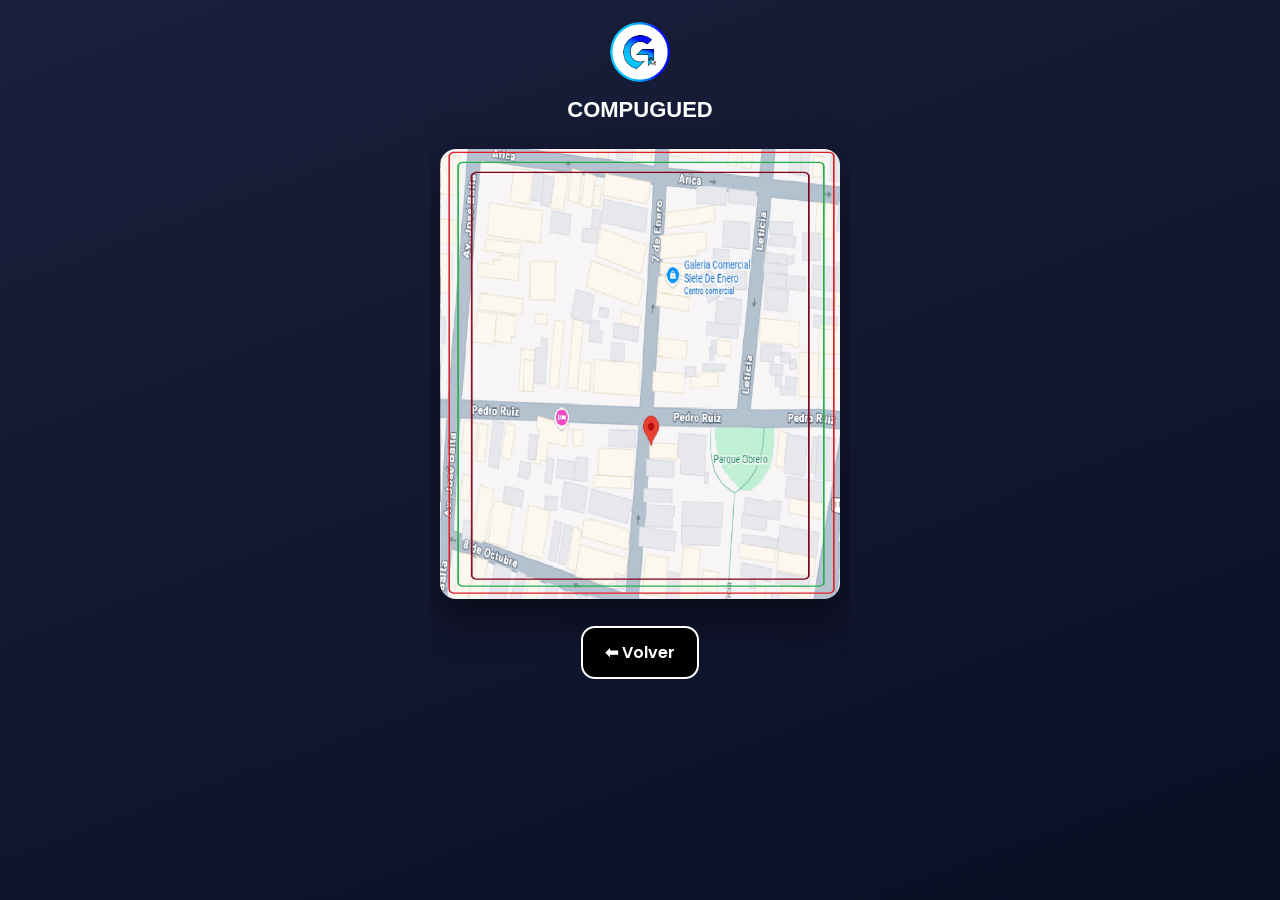
==== mapa2.html @ 29bbeefc "fff fff" ====
<!DOCTYPE html>

<html lang="es">

<head>
<meta charset="UTF-8">
<meta name="viewport" content="width=device-width, initial-scale=1.0">
<title>COMPUGUED | Tecnología</title>

  <!-- Fonts & Icons -->
  <link rel="preconnect" href="https://fonts.googleapis.com">
  <link rel="preconnect" href="https://fonts.gstatic.com" crossorigin>
  <link href="https://fonts.googleapis.com/css2?family=Poppins:wght@300;400;500;600;700&display=swap" rel="stylesheet">
  <link rel="stylesheet" href="https://cdnjs.cloudflare.com/ajax/libs/font-awesome/6.5.0/css/all.min.css"/>
  <link rel="stylesheet" href="css/style.css">

</head>


<body>

<!--ESTILO CELULAR -->  
<div class="phone">

<!-- LOGO -->
<div class="header">
    <img src="img/logo/logofondoazul.png" class="avatar_mapa">
    <h1 class="titulo-principal">COMPUGUED</h1>
    
<!-- REDES SOCIALES -->
    <!-- <div class="social">
        <i class="fa-brands fa-instagram"></i>        
        <i class="fa-brands fa-facebook"></i>
        <i class="fa-brands fa-x-twitter"></i>
    </div> -->
</div>
<!-- FIN LOGO -->
<!-- FIN REDES SOCIALES -->

<div class="container">


    <div class="map-container">
    <!-- IMAGEN MAPA -->
    <img src="img/naipe/1.jpg" alt="Mapa ubicación COMPUGUED">

    <!-- BOTÓN VOLVER -->
    <a href="index.html" class="back-btn btnmapa">⬅ Volver</a>
  </div>
  </div><div class="slider">
  

</div>

<!-- DOBLE BOTON PDF + WTZ -->

<!-- DOBLE BOTON PDF + WTZ -->
<!-- <footer>
    📌 7 de enero 1299,  esquina Pedro Ruiz <br>
  </footer> -->
</div>
<!--FIN ESTILO CELULAR -->

 


<!-- ENLACE JS -->
<!-- <script src="js/app.js"></script> -->
<!-- FIN ENLACE JS -->

</body>

<style>

  .header{
  margin-bottom:10px;

}

body{
  display:flex;
  justify-content:center;
  align-items:flex-start; /* 👈 CLAVE: ya no centra vertical */
  height:100vh;           /* pantalla fija */
  overflow:hidden;        /* sin scroll */
  background:linear-gradient(160deg,#1a1f3c,#0b0f24);
  color:#fff;
  margin:0;
  padding-top:20px;       /* 👈 pequeño margen superior */
}

    

    .map-container{
      width:100%;
      max-width:420px;
      text-align:center;
      padding:5px;
    }

    .map-container img{
      width:100%;
      height: 450px;
      border-radius:16px;
      box-shadow:0 15px 40px rgba(0,0,0,.5);
      margin-bottom:20px;
    }

    .back-btn{
      display:inline-block;
      padding:12px 22px;
      border-radius:14px;
      background:#000;
      color:#fff;
      text-decoration:none;
      font-weight:600;
      border:2px solid #fff;
      transition:.3s;
    }

    .back-btn:hover{
      transform:translateY(-3px);
      box-shadow:0 10px 25px rgba(0,0,0,.4);
    }

/* css para mapa.html */
.avatar_mapa{ /*Control Logo*/
    width:60px;
    height:60px;
    border-radius:50%;
    /* border:4px solid #fff; */
    border: none;
    object-fit: cover;
}

.header h2{ /*Texto COMPUGUED*/
    margin:5px 0 4px;
    font-size: 22px;
}

.phone{
  width:100%;
  max-width:420px;
}


/* BOTON-VIBRACION */
.btnmapa { 
    position: relative;
    text-decoration: none;
    color: #fff;
    transition: color 350ms ease-in-out, background-color 350ms ease-in-out;
    animation: bouncy 3s infinite linear;
}

@keyframes bouncy {
    0%, 40% { top: 0px; }
    43% { top: -15px; }
    46% { top: 0px; }
    48% { top: -7px; }
    50% { top: 0px; }
    100% { top: 0px; }
}
/* FIN BOTON-VIBRACION */



  </style>
</html>
---- css/style.css ----
:root{
      --bg:#0e0f13;
      --card:rgba(22,24,33,.9);
      --text:#eaeaf0;
      --muted:#9ca3af;
      --primary:#25d366;
      --accent:#4f46e5;
    }

*{
    box-sizing:border-box;
    font-family:'Poppins',sans-serif;
}

body{
    margin:0;
    background:linear-gradient(160deg,#1a1f3c,#0b0f24);
    display:flex;
    justify-content:center;
    padding:20px;
    color:var(--text);

    /* control fondo imagen; */
    /* background-image: url("../img/fondo/f4.jpg"); */
    background-size: cover;
    background-position: center;
    background-repeat: no-repeat;
    background-attachment: fixed;
    /* FIN control fondo imagen; */
}

.phone{ /*toda la estructura*/
    width:100%;
    max-width:380px;
    /* background:#15c40f; color fondo verde*/
    /* border-radius:35px; */
    overflow:hidden;
    /* box-shadow:0 30px 70px rgba(187, 184, 184, 0.45); */
     /*color sombra borde*/
     /* background-color: rgb(228, 61, 219); */
}

/* ===== HEADER ===== */
.header{
    /* background:linear-gradient(135deg,#2b2f77,#ffa963); 2 colores fondo encabezado phone  */
    /* padding:30px 20px 80px; Clave para responsiva */
    padding: 2px;
    text-align:center;
    color:#ffffff;
}

.avatar{ /*Control Logo*/
    width:90px;
    height:90px;
    border-radius:50%;
    /* border:4px solid #fff; */
    border: none;
    object-fit: cover;
}

.header h1{ /*Texto COMPUGUED*/
    margin:8px 0 4px;
    font-size: 22px;
}

.header p{ /*Descripcion Breve*/
    font-size: 15px;
    /* font-weight: bold; */
    /* opacity:.9; */
}


.titulo-principal {
  font-family: 'Michroma', sans-serif;
}

/* FIN HEADER ===== */

/* ===== SOCIAL ===== */
.social{ /*Control bloque Redes sociales*/
    display:flex;
    justify-content:center;
    gap:20px;
    margin: 1rem;
}

.social i{
    width:20px;
    height:20px;
    border-radius:50%;
    background:rgba(255,255,255,.15); 
    display:flex;
    align-items:center;
    justify-content:center;
    transition:.3s;
    font-size: 1.2rem;
    cursor:pointer;
}

.social i:hover{
    transform:translateY(-3px);
    background:rgba(255,255,255,.3);
}

/* .social svg{
    width:25px;
    fill:#fff;
} */
/* FIN SOCIAL ===== */

/* 2 BOTONES ACTIONS  ===== */
.actions{
    display:grid;
    grid-template-columns:1fr 1fr;
    gap:20px;
    padding:25px 10px 30px;
}

.action{
    background:rgb(0, 0, 0);
    color:#fff;
    text-decoration:none;
    border-radius:15px;
    padding:10px 20px;
    text-align:center;
    font-size:15px;
    font-weight:600;
    transition:.25s;
    border: 2px solid #ffffff; /* grosor | estilo | color */
}

.action i{
  font-size: 2rem;
  padding-bottom: 0.5rem;
}

.action:hover{
    /* background:#2563eb; */
    transform:translateY(-4px);
    box-shadow:0 12px 22px rgba(0,0,0,.25);
    
}
/* 
.action svg{
    width:26px;
    fill:#fff;
    margin-bottom:6px;
} */

.action span{
    display:block;
    font-size:14px;
    font-weight:600;
}


/* BOTON-VIBRACION */
.btn { 
    position: relative;
    text-decoration: none;
    color: #fff;
    transition: color 350ms ease-in-out, background-color 350ms ease-in-out;
    animation: bouncy 3s infinite linear;
}

@keyframes bouncy {
    0%, 40% { top: 0px; }
    43% { top: -15px; }
    46% { top: 0px; }
    48% { top: -7px; }
    50% { top: 0px; }
    100% { top: 0px; }
}
/* FIN BOTON-VIBRACION */


/* FIN ACTIONS ===== */


/* ===== RESPONSIVE ===== */
@media(min-width:768px){
    .phone{
        max-width:420px;
    }
}

@media(min-width:1600px){
    body{
        padding:40px;
    }
}


.container {
  max-width: 420px;
  margin: auto;
  padding: 5px;
  text-align: center;
}

/* SLIDER */
.slider {
  position: relative;
  margin-top: 0;
}

.slider-window {
  width: 100%;
  height: 195px;
  overflow: hidden;
  background: #fff;
  border-radius: 10px;
}

.slider-track {
  display: flex;
  transition: transform 0.4s ease;
}

.slider-track img {
  width: 100%;
  height: 250px;
  flex-shrink: 0;
}

/* FLECHAS */
.nav {
  position: absolute;
  top: 50%;
  transform: translateY(-50%);
  background: none;
  border: none;
  font-size: 30px;
  color: transparent;
  cursor: pointer;
}

.prev { left: -5px; }
.next { right: -5px; }










    /* TOP BAR */
    /* .top-bar{
      display:flex;
      justify-content:space-between;
      align-items:flex-start;
      margin-bottom:1px;
    } */

.top-bar{
  display:flex;
  justify-content:space-between;
  align-items:center;
}



    /* CLIMA WEATHER */
    .weather-wrap{
      display:flex;
      flex-direction:column;
      align-items:flex-start;
    }

    .weather{
      display:flex;
      align-items:center;
      gap:12px;
      background:linear-gradient(135deg,#1e293b,#0f172a);
      padding:10px 14px;
      border-radius:14px;
      box-shadow:0 8px 22px rgba(0,0,0,.4);
      animation:float 3s ease-in-out infinite;
      font-size:14px;
    }

    .weather i{
      font-size:22px;
    }

    .weather .temp{
      font-weight:600;
    }

    .city{
      margin-top:4px;
      font-size:12px;
      color:var(--text);
      padding-left:6px;
    }

    @keyframes float{
      0%,100%{transform:translateY(0)}
      50%{transform:translateY(-3px)}
    }

    .icon-btn{
      background:var(--card);
      border-radius: 1rem;
      color:var(--text);
      width:35px;
      height:35px;
      border-radius:12px;
      cursor:pointer;
      display:flex;
      align-items:center;
      justify-content:center;
      box-shadow:0 8px 20px rgba(0,0,0,.2);
    }

  .icon-btn i{
      font-size: 1rem;
    }


    /* WEATHER TEXT */
.weather-text{
  font-size:12px;
  color:var(--text);
  padding-left:6px;
  margin-top:2px;
}

/* ANIMATIONS */
.sunny{
  animation:pulse 2.5s ease-in-out infinite;
}

.cloudy{
  animation:float 4s ease-in-out infinite;
}

.rainy{
  animation:rainMove 1.2s ease-in-out infinite;
}

@keyframes pulse{
  0%,100%{transform:scale(1)}
  50%{transform:scale(1.04)}
}

@keyframes rainMove{
  0%,100%{transform:translateY(0)}
  50%{transform:translateY(3px)}
}


    /* footer{
      text-align:center;
      font-size:17px;
      color:var(--text);
      line-height:1.6;
    } */



    .share-buttons{
  display:flex;
  flex-direction:column;
  gap:10px; /* separación entre botones */
}




/* TERMÓMETRO ANIMADO */
.thermo {
  animation: thermoPulse 1.8s infinite ease-in-out;
}

@keyframes thermoPulse {
  0% { transform: scale(1); }
  50% { transform: scale(1.15); }
  100% { transform: scale(1); }
}




/* css para mapa.html */
.avatar{ /*Control Logo*/
    width:90px;
    height:90px;
    border-radius:50%;
    /* border:4px solid #fff; */
    border: none;
    object-fit: cover;
}

.header h1{ /*Texto COMPUGUED*/
    margin:8px 0 4px;
    font-size: 22px;
}
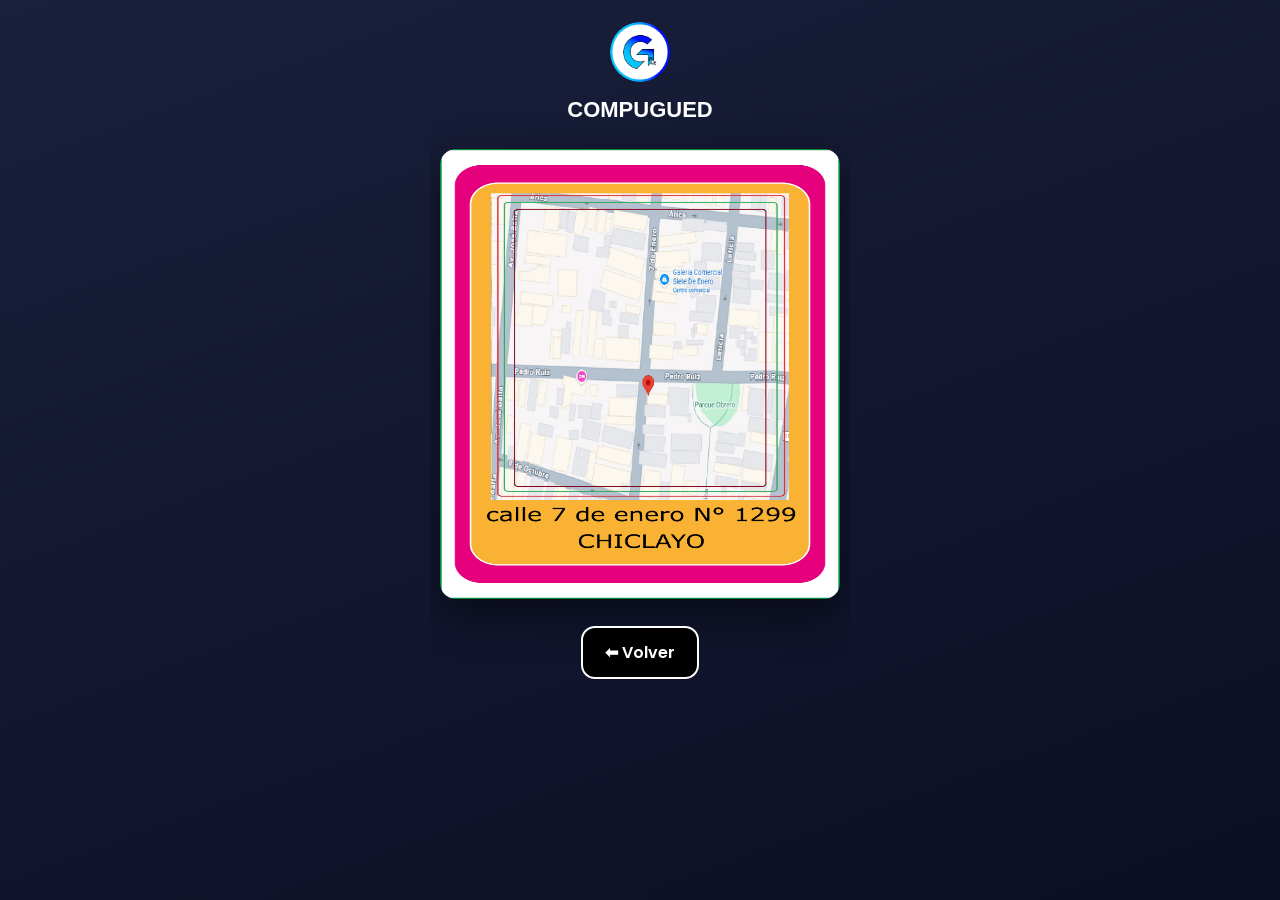
==== commit e2b52fab: "dd dd" ====
--- a/mapa2.html
+++ b/mapa2.html
@@ -42,7 +42,7 @@
 
     <div class="map-container">
     <!-- IMAGEN MAPA -->
-    <img src="img/naipe/1.jpg" alt="Mapa ubicación COMPUGUED">
+    <img src="img/mapa/1.png" alt="Mapa ubicación COMPUGUED">
 
     <!-- BOTÓN VOLVER -->
     <a href="index.html" class="back-btn btnmapa">⬅ Volver</a>
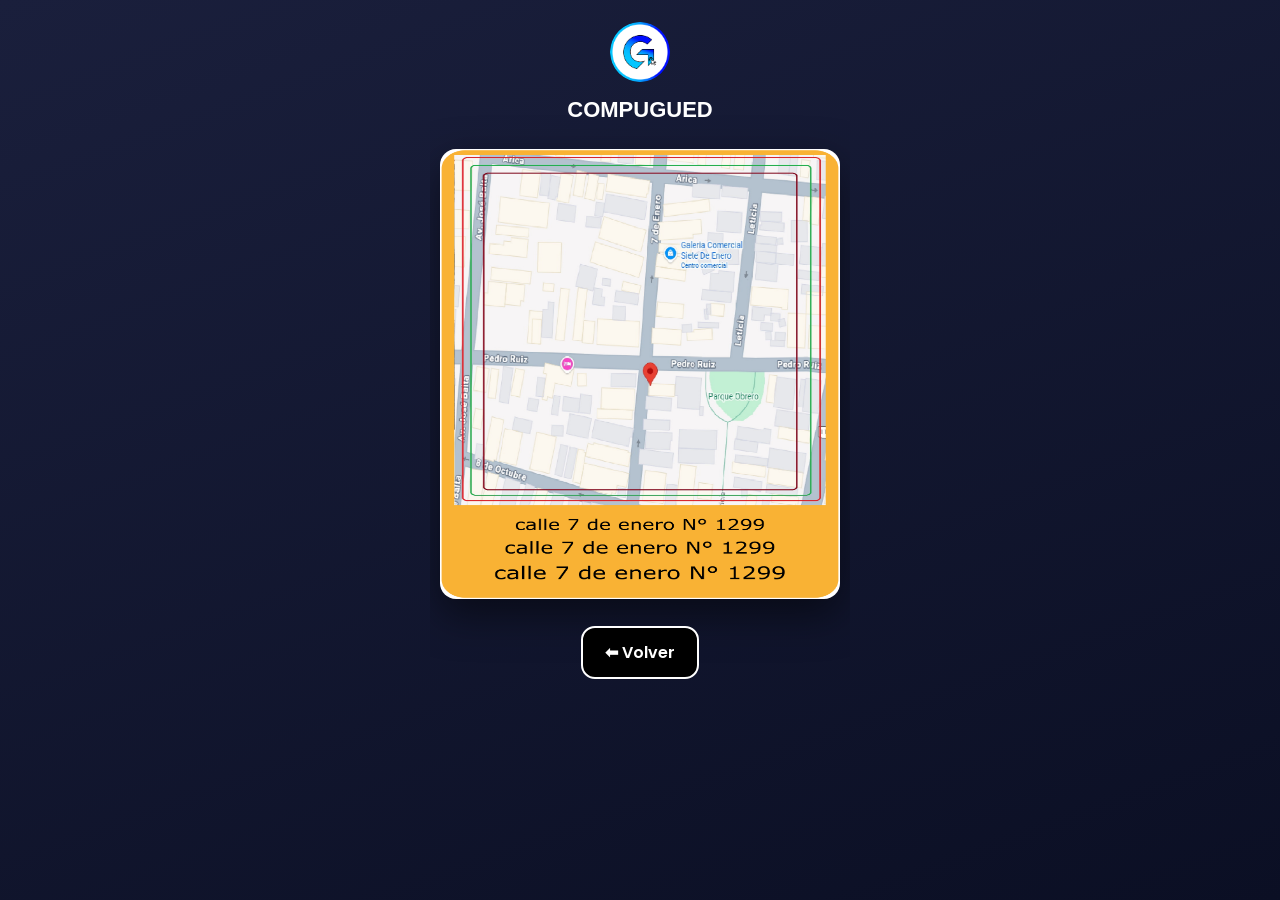
==== commit 74754282: "ss sss" ====
--- a/mapa2.html
+++ b/mapa2.html
@@ -42,7 +42,7 @@
 
     <div class="map-container">
     <!-- IMAGEN MAPA -->
-    <img src="img/mapa/1.png" alt="Mapa ubicación COMPUGUED">
+    <img src="img/mapa/1.jpg" alt="Mapa ubicación COMPUGUED">
 
     <!-- BOTÓN VOLVER -->
     <a href="index.html" class="back-btn btnmapa">⬅ Volver</a>
